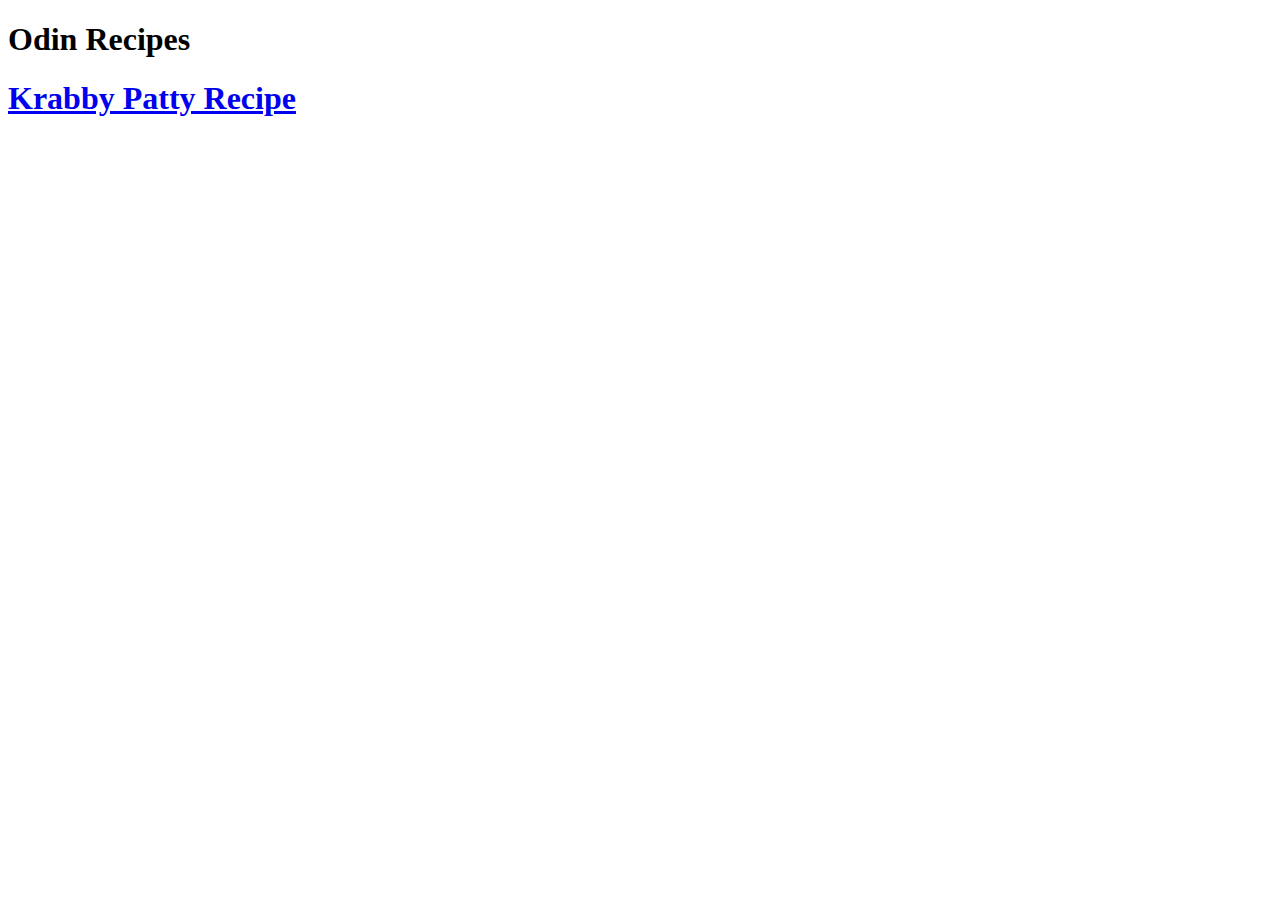
==== index.html @ 6a3f9946 "Adding new files" ====
<!DOCTYPE html>
<html lang="EN">
    <head>
        <title>Odin's Recipe's</title>
        <meta charset="UTF-8">
    </head>
    
    <body>
        <h1>Odin Recipes</h1>

        <a href="./recipes/KrabbyPatty.html">
            <h1>Krabby Patty Recipe</h1>
        </a>
        
        
    </body>
</html>
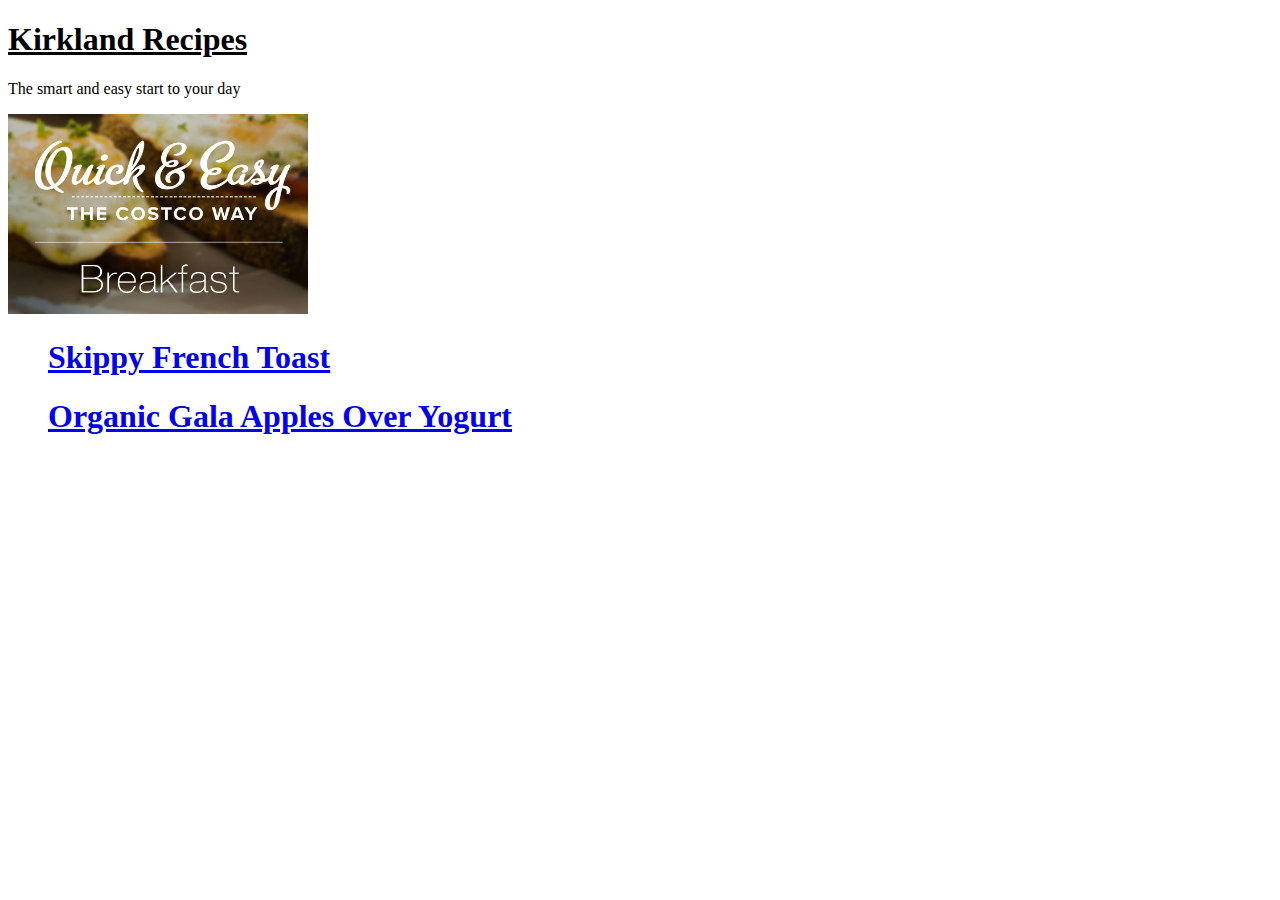
==== commit 39e3d793: "Big commit, added multiple files and revised list" ====
--- a/index.html
+++ b/index.html
@@ -6,12 +6,24 @@
     </head>
     
     <body>
-        <h1>Odin Recipes</h1>
+        <!-- Website Header-->
+        <h1><u>Kirkland Recipes</u></h1>
+        <p>The smart and easy start to your day</p>
 
-        <a href="./recipes/KrabbyPatty.html">
-            <h1>Krabby Patty Recipe</h1>
-        </a>
+        <img src="images-and-gifs/costcobreakfast.webp"
+            width="300"
+            height="200">
         
+        <!--List of Recipes-->
+        <ul>
+            <a href="./recipes/FrenchToast.html">
+                <h1>Skippy French Toast</h1>
+            </a>
+
+            <a href="./recipes/Apples-And-Yogurt.html">
+                <h1>Organic Gala Apples Over Yogurt</h1>
+            </a>
+        </ul>
         
     </body>
 </html>
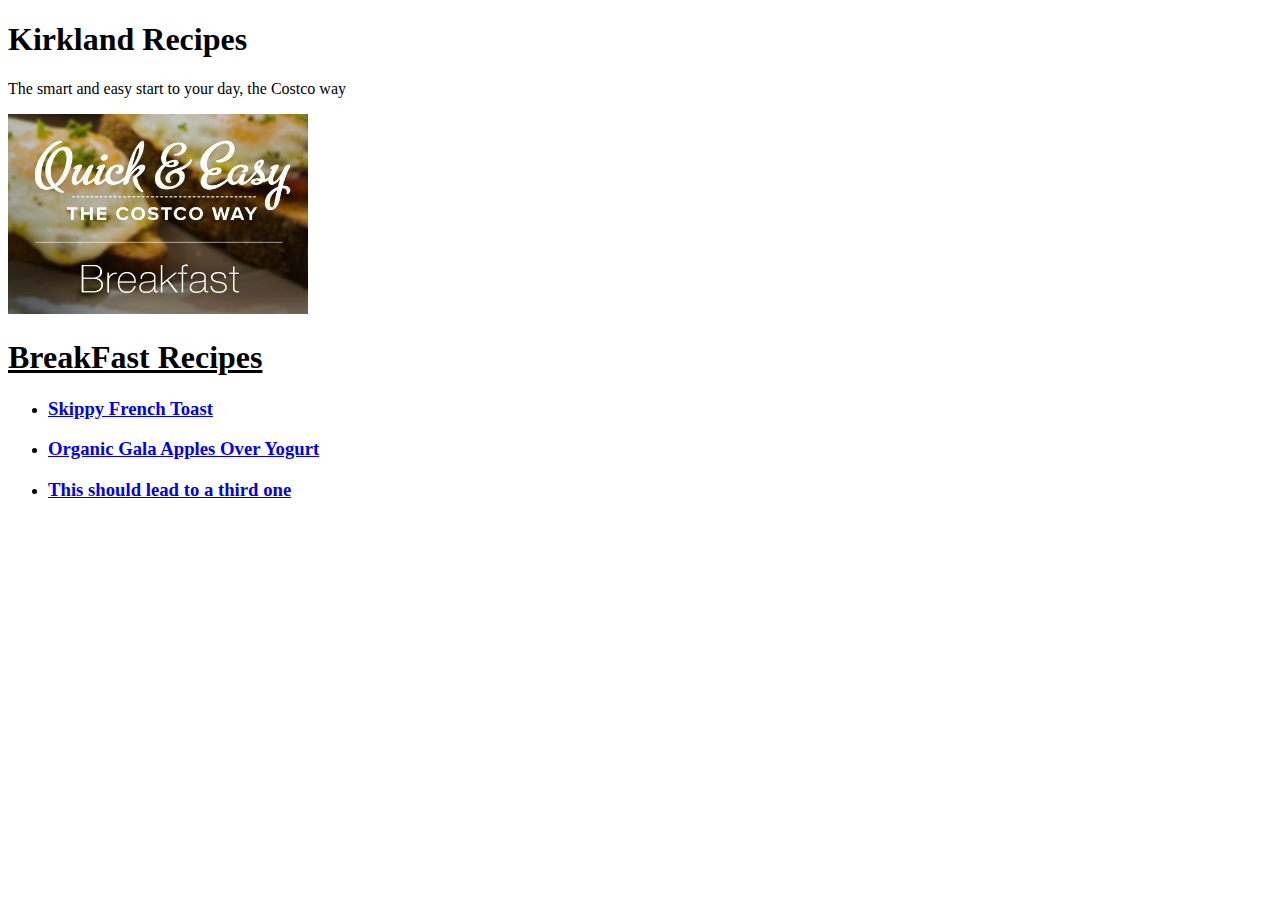
==== commit d2c7a772: "Finalized recipes and added images" ====
--- a/index.html
+++ b/index.html
@@ -7,22 +7,36 @@
     
     <body>
         <!-- Website Header-->
-        <h1><u>Kirkland Recipes</u></h1>
-        <p>The smart and easy start to your day</p>
+        <h1>Kirkland Recipes</h1>
+        <p>The smart and easy start to your day, the Costco way</p>
 
-        <img src="images-and-gifs/costcobreakfast.webp"
+        <img src="images-and-gifs/costcobreakfast.webp" alt="Picture with the text Quick 
+        and Easy. The Costco Way"
             width="300"
             height="200">
         
+        
         <!--List of Recipes-->
+        <h1><u>BreakFast Recipes</u></h1>
+       
         <ul>
-            <a href="./recipes/FrenchToast.html">
-                <h1>Skippy French Toast</h1>
-            </a>
+            <li>
+                <a href="./recipes/FrenchToast.html">
+                    <h3>Skippy French Toast</h3>
+                </a>
+            </li>
 
-            <a href="./recipes/Apples-And-Yogurt.html">
-                <h1>Organic Gala Apples Over Yogurt</h1>
-            </a>
+            <li>
+                <a href="./recipes/Apples-And-Yogurt.html">
+                    <h3>Organic Gala Apples Over Yogurt</h3>
+                </a>
+            </li> 
+
+            <li>
+                <a href="./recipes/Apples-And-Yogurt.html">
+                    <h3>This should lead to a third one</h3>
+                </a>
+            </li>   
         </ul>
         
     </body>
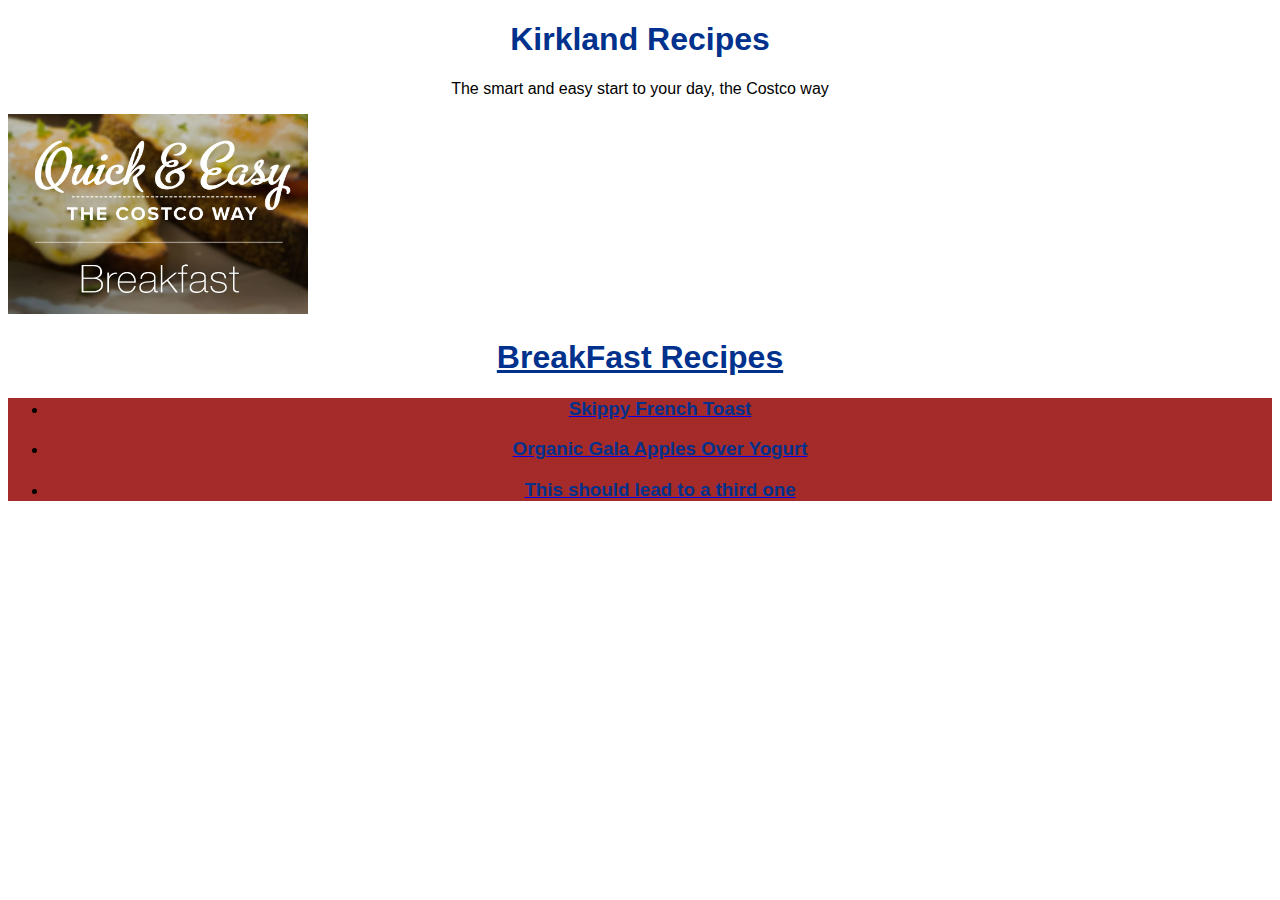
==== commit 20698a30: "Added CSS elements" ====
--- a/index.html
+++ b/index.html
@@ -3,6 +3,7 @@
     <head>
         <title>Odin's Recipe's</title>
         <meta charset="UTF-8">
+        <link rel="stylesheet" href="recipes/styles.css">
     </head>
     
     <body>
@@ -18,26 +19,27 @@
         
         <!--List of Recipes-->
         <h1><u>BreakFast Recipes</u></h1>
-       
-        <ul>
-            <li>
-                <a href="./recipes/FrenchToast.html">
-                    <h3>Skippy French Toast</h3>
-                </a>
-            </li>
+        <div class="links">
+            <ul>
+                <li>
+                    <a href="./recipes/FrenchToast.html">
+                        <h3>Skippy French Toast</h3>
+                    </a>
+                </li>
 
-            <li>
-                <a href="./recipes/Apples-And-Yogurt.html">
-                    <h3>Organic Gala Apples Over Yogurt</h3>
-                </a>
-            </li> 
+                <li>
+                    <a href="./recipes/Apples-And-Yogurt.html">
+                        <h3>Organic Gala Apples Over Yogurt</h3>
+                    </a>
+                </li> 
 
-            <li>
-                <a href="./recipes/Apples-And-Yogurt.html">
-                    <h3>This should lead to a third one</h3>
-                </a>
-            </li>   
-        </ul>
+                <li>
+                    <a href="./recipes/Apples-And-Yogurt.html">
+                        <h3>This should lead to a third one</h3>
+                    </a>
+                </li>   
+            </ul>
+        </div>
         
     </body>
 </html>
--- a/recipes/styles.css
+++ b/recipes/styles.css
@@ -0,0 +1,22 @@
+
+p, li {
+    color: black;
+    font-family: 'Franklin Gothic Medium', 'Arial Narrow', Arial, sans-serif;
+    
+}
+
+p{
+    text-align:center;
+}
+
+h1, h2, h3, h4, h5, h6 {
+    font-weight: bold;
+    font-family: 'Franklin Gothic Medium', 'Arial Narrow', Arial, sans-serif;
+    color: rgb(0, 49, 141);
+    text-align:center;
+}
+
+.links {
+    background-color: brown;
+    text-align: center;
+}